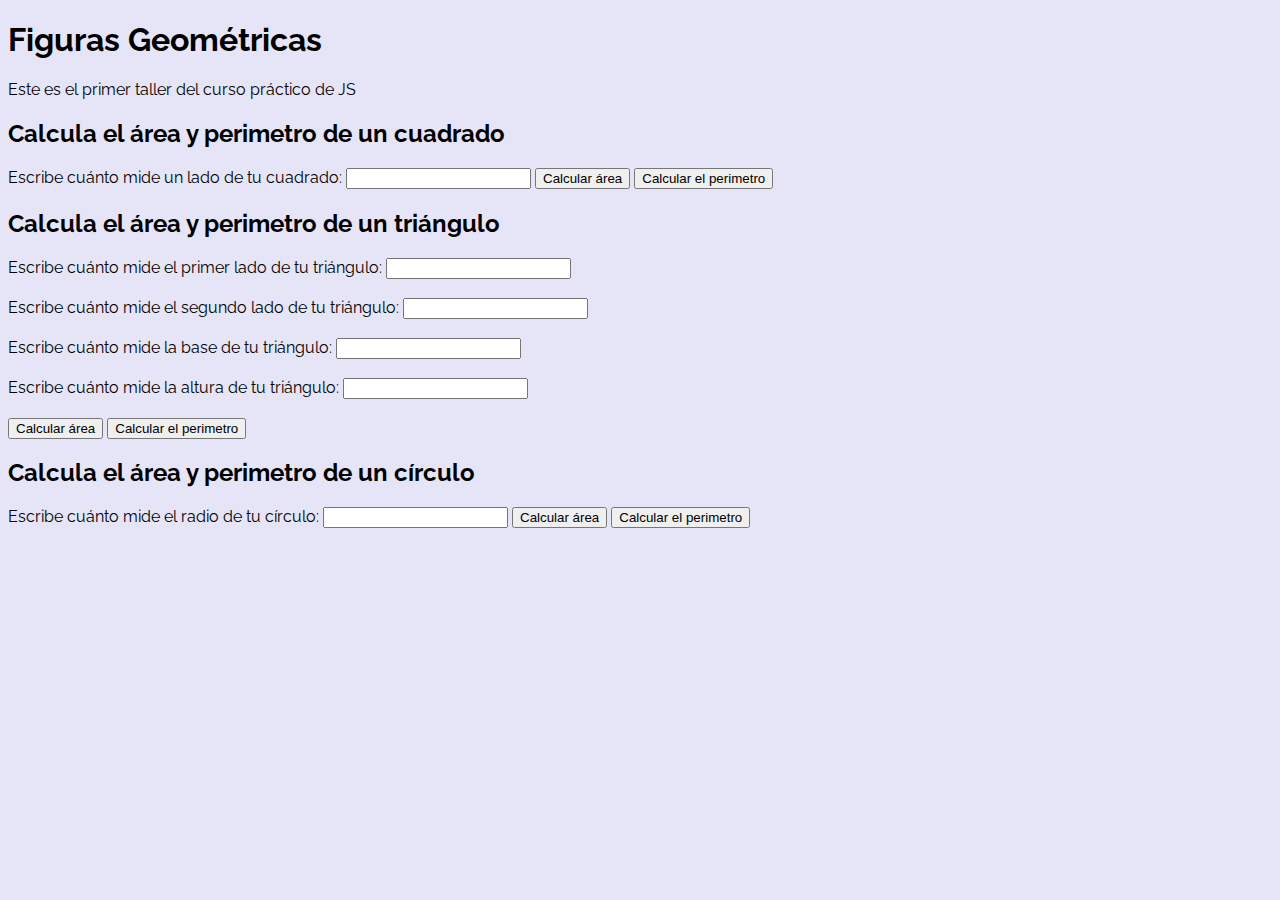
==== index.html @ f8bdcfc8 "correcion" ====
<!DOCTYPE html>
<html lang="en">
<head>
    <meta charset="UTF-8">
    <meta http-equiv="X-UA-Compatible" content="IE=edge">
    <meta name="viewport" content="width=device-width, initial-scale=1.0">
    <link rel="stylesheet" href="/css/style.css">
    <link rel="shortcut icon" href="/css/view_in_ar_black_24dp.svg" type="image/x-icon">
    <title>Figuras Geométricas | Curso Práctico de JavaScript Platzi</title>
</head>
<body>
    <header>
        <h1>Figuras Geométricas</h1>
        <p>Este es el primer taller del curso práctico de JS</p>
    </header>

    <!-- Cuadrado -->
    <section>
        <h2>Calcula el área y perimetro de un cuadrado</h2>
        <form>
            <label for="InputCuadrado">
                Escribe cuánto mide un lado de tu cuadrado: 
            </label>
            <input id="InputCuadrado" type="number"/>
            <button type="button" onclick="calcularAreaCuadrado()">
                Calcular área
            </button>
            <button type="button" onclick="calcularPerimetroCuadrado()">
                Calcular el perimetro
            </button>
        </form>
    </section>

    <!-- Triángulo -->
    <section>
        <h2>Calcula el área y perimetro de un triángulo</h2>
        <form>
            <label for="InputLado1">
                Escribe cuánto mide el primer lado de tu triángulo: 
            </label>
            <input id="InputLado1" type="number"/>
            <br><br>

            <label for="InputLado2">
                Escribe cuánto mide el segundo lado de tu triángulo: 
            </label>
            <input id="InputLado2" type="number"/>
            <br><br>

            <label for="InputBase">
                Escribe cuánto mide la base de tu triángulo: 
            </label>
            <input id="InputBase" type="number"/>
            <br><br>

            <label for="InputAltura">
                Escribe cuánto mide la altura de tu triángulo: 
            </label>
            <input id="InputAltura" type="number"/>
            <br><br>

            <button type="button" onclick="calcularAreaTriangulo()">
                Calcular área
            </button>
            <button type="button" onclick="calcularPerimetroTriangulo()">
                Calcular el perimetro
            </button>
        </form>
    </section>

    <!-- Círculo -->
    <section>
        <h2>Calcula el área y perimetro de un círculo</h2>
        <form>
            <label for="InputCirculo">
                Escribe cuánto mide el radio de tu círculo: 
            </label>
            <input id="InputCirculo" type="number"/>
            <button type="button" onclick="calcularAreaCirculo()">
                Calcular área
            </button>
            <button type="button" onclick="calcularPerimetroCirculo()">
                Calcular el perimetro
            </button>
        </form>
    </section>

    <script src="./figuras.js"></script>
</body>
</html>
---- css/style.css ----
@import url('https://fonts.googleapis.com/css2?family=Quicksand:wght@300;500;700&family=Raleway:ital,wght@1,300;1,500;1,700&display=swap');

:root{
    --color-primary: #444cf7;
    --color-title: #000;
    --align-title: left;
    --padding-container: 100px 0;
    --width-container: 90%;
    --max-width-container: 1200px;
    --color-btn: #444cf7;
    --text-btn: #fff;
    --padding-btn: 20px 35px;
    --heigth-shape: 18em;
}
body{
    font-family: 'Quicksand', sans-serif;
    font-family: 'Raleway', sans-serif;
    background-color: #e5e5f7;
    opacity: 1;
    background-image:  radial-gradient(#444cf7 0.5px, transparent 0.5px), radial-gradient(#444cf7 0.5px, #e5e5f7 0.5px);
    background-size: 20px 20px;
    background-position: 0 0,10px 10px;
}
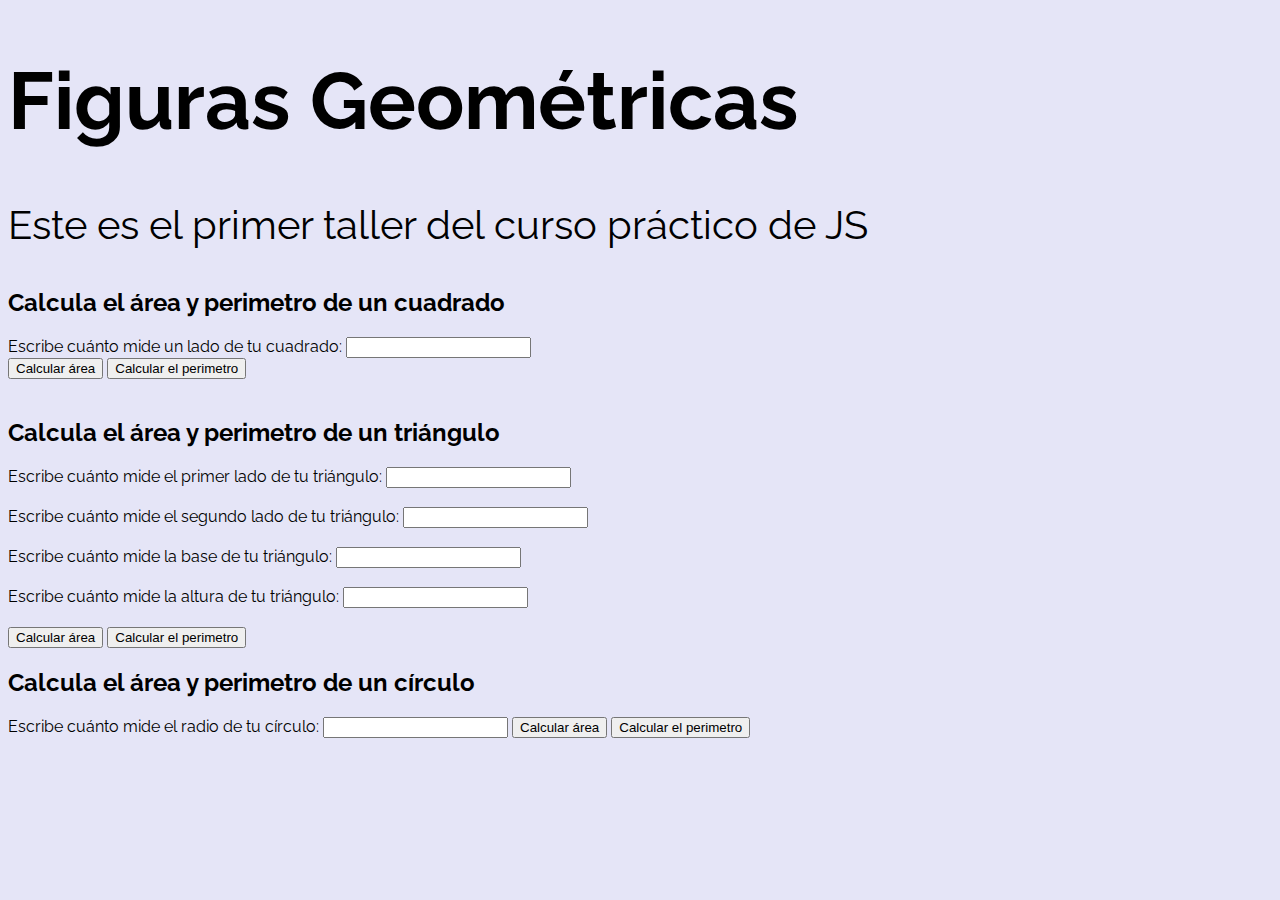
==== commit f69d012b: "style" ====
--- a/index.html
+++ b/index.html
@@ -4,9 +4,9 @@
     <meta charset="UTF-8">
     <meta http-equiv="X-UA-Compatible" content="IE=edge">
     <meta name="viewport" content="width=device-width, initial-scale=1.0">
+    <title>Figuras Geométricas | Curso Práctico de JavaScript Platzi</title>
     <link rel="stylesheet" href="/css/style.css">
     <link rel="shortcut icon" href="/css/view_in_ar_black_24dp.svg" type="image/x-icon">
-    <title>Figuras Geométricas | Curso Práctico de JavaScript Platzi</title>
 </head>
 <body>
     <header>
@@ -22,14 +22,17 @@
                 Escribe cuánto mide un lado de tu cuadrado: 
             </label>
             <input id="InputCuadrado" type="number"/>
+            <br>
             <button type="button" onclick="calcularAreaCuadrado()">
                 Calcular área
             </button>
             <button type="button" onclick="calcularPerimetroCuadrado()">
                 Calcular el perimetro
             </button>
+            <br>
         </form>
     </section>
+    <br>
 
     <!-- Triángulo -->
     <section>
@@ -76,6 +79,8 @@
                 Escribe cuánto mide el radio de tu círculo: 
             </label>
             <input id="InputCirculo" type="number"/>
+           
+           
             <button type="button" onclick="calcularAreaCirculo()">
                 Calcular área
             </button>
--- a/css/style.css
+++ b/css/style.css
@@ -1,6 +1,6 @@
 @import url('https://fonts.googleapis.com/css2?family=Quicksand:wght@300;500;700&family=Raleway:ital,wght@1,300;1,500;1,700&display=swap');
 
-:root{
+:root {
     --color-primary: #444cf7;
     --color-title: #000;
     --align-title: left;
@@ -12,7 +12,10 @@
     --padding-btn: 20px 35px;
     --heigth-shape: 18em;
 }
-body{
+
+
+body
+{
     font-family: 'Quicksand', sans-serif;
     font-family: 'Raleway', sans-serif;
     background-color: #e5e5f7;
@@ -20,4 +23,10 @@
     background-image:  radial-gradient(#444cf7 0.5px, transparent 0.5px), radial-gradient(#444cf7 0.5px, #e5e5f7 0.5px);
     background-size: 20px 20px;
     background-position: 0 0,10px 10px;
-}+}
+
+header {
+    font-size: 2.5rem;
+    text-align: var(--align-title);
+    color: var(--color-title);
+}
